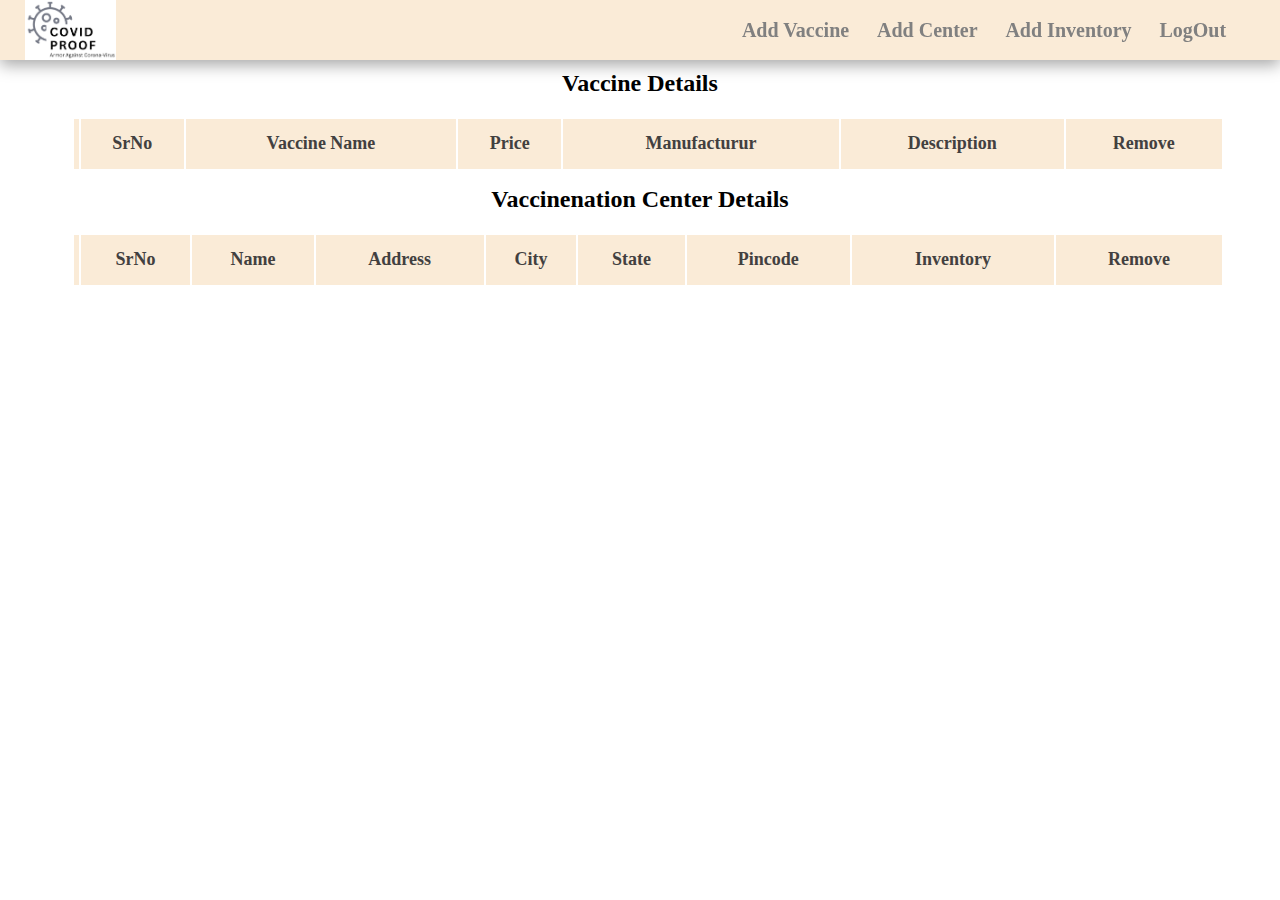
==== covidProofFrontEnd/admin.html @ 81b4c343 "Merge pull request #40 from Ranjanji/fw20_0200_day4" ====
<html lang="en">
<head>
    <meta charset="UTF-8">
    <meta http-equiv="X-UA-Compatible" content="IE=edge">
    <meta name="viewport" content="width=device-width, initial-scale=1.0">
    <title>CovidProof</title>
    <link rel="stylesheet" href="admin.css">

</head>
<body>

    <header>

        <div id="nav">
            <div id="logo">
                <img src="images\covidProof.png" alt="">
            </div>

            <div class="loginBar">
                <span onclick="openCloseform('addVacc')">Add Vaccine</span>
                <span onclick="openCloseform('addCent')">Add Center</span>
                <span onclick="openCloseform('addInven')">Add Inventory</span>
                <span>LogOut</span>
            </div>
        </div>
    </header>

    <main>

        <h2>Vaccine Details</h2>
        <div >
            <table>
                <thead>
                    <th>
                        <td>SrNo</td>
                        <td>Vaccine Name</td>
                        <td>Price</td>
                        <td>Manufacturur</td>
                        <td>Description</td>
                        <td>Remove</td>
                    </th>
                </thead>
                <tbody id="vaccDet">
                    
                </tbody>
            </table>
        </div>

        <h2>Vaccinenation Center Details</h2>
        <div >
            <table>
                <thead>
                    <th>
                        <td>SrNo</td>
                        <td>Name</td>
                        <td>Address</td>
                        <td>City</td>
                        <td>State</td>
                        <td>Pincode</td>
                        <td>Inventory</td>
                        <td>Remove</td>
                    </th>
                </thead>
                <tbody id="centDet">

                </tbody>
            </table>
        </div>

    </main>

    <div id="addVacc" class="formBG">
        <form class="formCss" >
            <p>Enter Details To Add Vaccine</p>
            <span><u onclick="openCloseform('addVacc')">close</u></span>
            <input type="text" placeholder="Vaccine Name" name="name" required>
            <input type="text" placeholder="Manufacturur" name="mgf" required>
            <input type="text" placeholder="Price" name="price" required>
            <input type="text" placeholder="Description" name="decr" required>
            <input type="submit" value="Add Vaccine">
        </form>
    </div>

    <div id="addCent" class="formBG">
        <form class="formCss" >
            <p>Enter Details To Add Vaccine Center</p>
            <span><u onclick="openCloseform('addCent')">close</u></span>
            <input type="text" placeholder="Center Name" name="name" required>
            <input type="text" placeholder="Address" name="address" required>
            <input type="text" placeholder="City" name="city" required>
            <input type="text" placeholder="State" name="state" required>
            <input type="text" placeholder="Pincode" name="pin" required>
            <input type="submit" value="Add Center">
        </form>
    </div>

    <div id="addInven" class="formBG">
        <form class="formCss" >
            <p>Enter Details To Add Vaccine Center</p>
            <span><u onclick="openCloseform('addInven')">close</u></span>
            <input type="text" placeholder="Center Id" name="centerID" required>
            <input type="text" placeholder="Vaccine Id" name="vaccineID" required>
            <input type="text" placeholder="Qunatity" name="quantity" required>
            <input type="submit" value="Add Inventory">
        </form>
    </div>

    
</body>
</html>

<script src="admin.js"></script>
---- covidProofFrontEnd/admin.css ----
/* navbar */
#nav{
    width: 100%;
    height: 60px;
    display: flex;
    justify-content: space-between;
    position: fixed;
    top: 0;
    left: 0;
    background-color: antiquewhite;
    box-shadow: rgba(0, 0, 0, 0.35) 0px 5px 15px;
    cursor: pointer;
}
#logo{
    width: 10vw;
}
#logo>img{
    height: 60px;
    margin-left: 25px;
}

#nav>div:nth-child(2){
    width: 40vw;
    height: 60px;
    margin-left: 10px;
    display: flex;
    justify-content: space-around;
}

#nav>div:nth-child(2)>span{
    cursor: pointer;
}

.loginBar{
    text-align: center;
    line-height: 60px;
    font-weight: 400;
    color: grey;
    font-size: 20px;
    font-weight: 600;
    margin-right: 40px;
}

main{
    margin-top: 70px;
}
main>div{
    width: 100vw;
}

main > h2{
    text-align: center;
    margin-top: 15px;
}

/* Comman to all the tables */
table{
    width: 90%;
    margin-left: 5%;
    text-align: center;
 }

 table>thead{
    background-color:antiquewhite;
    color: rgb(66, 64, 64);
    font-weight: 600;
    font-size: large;
    height: 50px;
}

table>tbody>tr>td:last-child{
    background-color: rgb(231, 13, 13, 0.8);
}

/* froms */

.formBG{
    width: 100vw;
    height: 100%;
    background-color: rgba(0, 0, 0, 0.4);
    position: absolute;
    top: 0;
    left: 0;
    z-index: 1;
    display: none;
}

.formCss{
    width: 400px;
    height: max-content;
    background-color: antiquewhite;
    opacity: 1;
    border-radius: 10px;
    padding-top: 15px;
    color: rgb(66, 64, 64);
    font-weight: 600;
    position: relative;
    z-index: 1;
    top: 40px;
    margin: auto;
    box-shadow: rgba(0, 0, 0, 0.56) 0px 22px 70px 4px;
}

.formCss>p{
    text-align: center;
}

.formCss>span{
    position: absolute;
    top: 15px;
    right: 15px;
    font-weight: 100;
    cursor: pointer;
}

.formCss>input, .formCss>select{
    width: 90%;
    height: 40px;
    margin-top: 10px;
    margin-left: 5%;
    border: none;
}
.formCss>input:first-child{
    margin-top: 15px;
}
.formCss>input:last-child{
    width: 30%;
    margin-left: 35%;
    margin-bottom: 15px;
    border-radius: 10px;
    border: none;
    background-color: palevioletred;
    color: white;
    cursor: pointer;
}

.formCnt{
    display: block;
}

.stopScroll{
  overflow-y: hidden;  
}
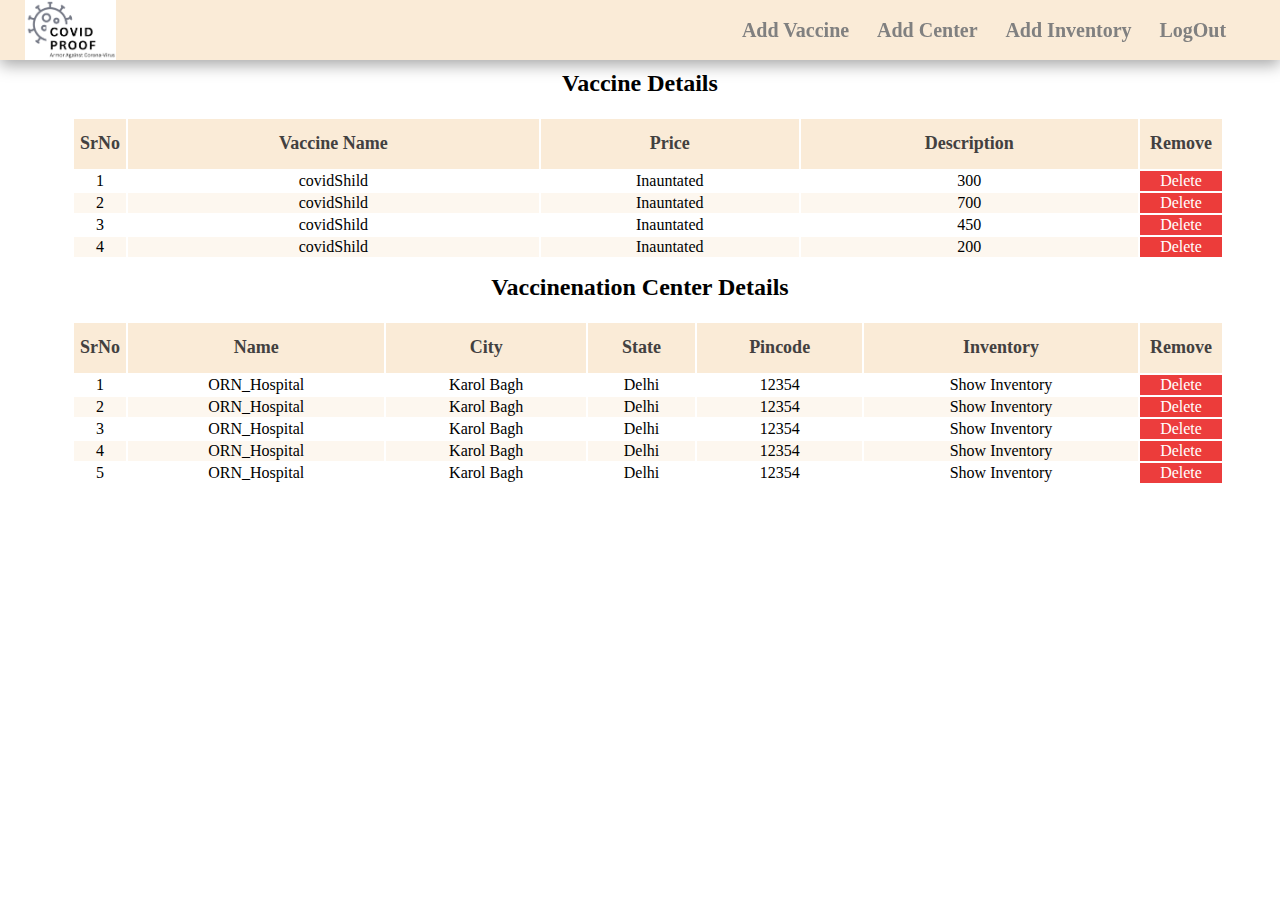
==== commit d46d290c: "loginadnreigiadd" ====
--- a/covidProofFrontEnd/admin.html
+++ b/covidProofFrontEnd/admin.html
@@ -31,17 +31,14 @@
         <div >
             <table>
                 <thead>
-                    <th>
                         <td>SrNo</td>
                         <td>Vaccine Name</td>
                         <td>Price</td>
-                        <td>Manufacturur</td>
                         <td>Description</td>
                         <td>Remove</td>
-                    </th>
                 </thead>
                 <tbody id="vaccDet">
-                    
+
                 </tbody>
             </table>
         </div>
@@ -50,16 +47,13 @@
         <div >
             <table>
                 <thead>
-                    <th>
                         <td>SrNo</td>
                         <td>Name</td>
-                        <td>Address</td>
                         <td>City</td>
                         <td>State</td>
                         <td>Pincode</td>
                         <td>Inventory</td>
                         <td>Remove</td>
-                    </th>
                 </thead>
                 <tbody id="centDet">
 
@@ -74,7 +68,6 @@
             <p>Enter Details To Add Vaccine</p>
             <span><u onclick="openCloseform('addVacc')">close</u></span>
             <input type="text" placeholder="Vaccine Name" name="name" required>
-            <input type="text" placeholder="Manufacturur" name="mgf" required>
             <input type="text" placeholder="Price" name="price" required>
             <input type="text" placeholder="Description" name="decr" required>
             <input type="submit" value="Add Vaccine">
@@ -105,7 +98,21 @@
         </form>
     </div>
 
-    
+    <div id="inventoryDisplay" class="formBG">
+        <div>
+            <p>Vaccine Inventory</p>
+            <span><u onclick="openCloseform('inventoryDisplay')">close</u></span>
+            <table>
+                <thead>
+                    <td>Sr No</td>
+                    <td>Vaccine Name</td>
+                    <td>Quantity</td>
+                </thead>
+            </table>
+
+        </div>
+    </div>
+
 </body>
 </html>
 
--- a/covidProofFrontEnd/admin.css
+++ b/covidProofFrontEnd/admin.css
@@ -29,6 +29,10 @@
 
 #nav>div:nth-child(2)>span{
     cursor: pointer;
+}
+
+#nav>div:nth-child(2)>span:hover{
+    transform: scale(1.1);
 }
 
 .loginBar{
@@ -68,8 +72,27 @@
     height: 50px;
 }
 
+table>tbody>tr>td:first-child{
+    width: 50px;
+}
+
 table>tbody>tr>td:last-child{
     background-color: rgb(231, 13, 13, 0.8);
+    color: white;
+    cursor: pointer;
+    width: 80px;
+}
+
+table>tbody>tr>td:last-child:hover{
+    transform: scale(1.05);
+}
+
+table>tbody>tr>td:nth-child(6){
+    cursor: pointer;
+}
+
+table>tbody>tr:nth-child(even){
+    background-color: rgb(250, 235, 215, 0.4);
 }
 
 /* froms */
@@ -141,3 +164,25 @@
 .stopScroll{
   overflow-y: hidden;  
 }
+
+/* Show inventory */
+#inventoryDisplay > div{
+    width: 500px;
+    height: 300px;
+    background-color: white;
+    margin: 50px auto auto auto;
+    padding: 1%;
+    border-radius: 10px;
+}
+
+#inventoryDisplay >div>span{
+    position: relative;
+    top: -50px;
+    left: 455px;
+    cursor: pointer;
+}
+
+#inventoryDisplay >div>p{
+    text-align: center;
+    font-weight: 600;
+}
